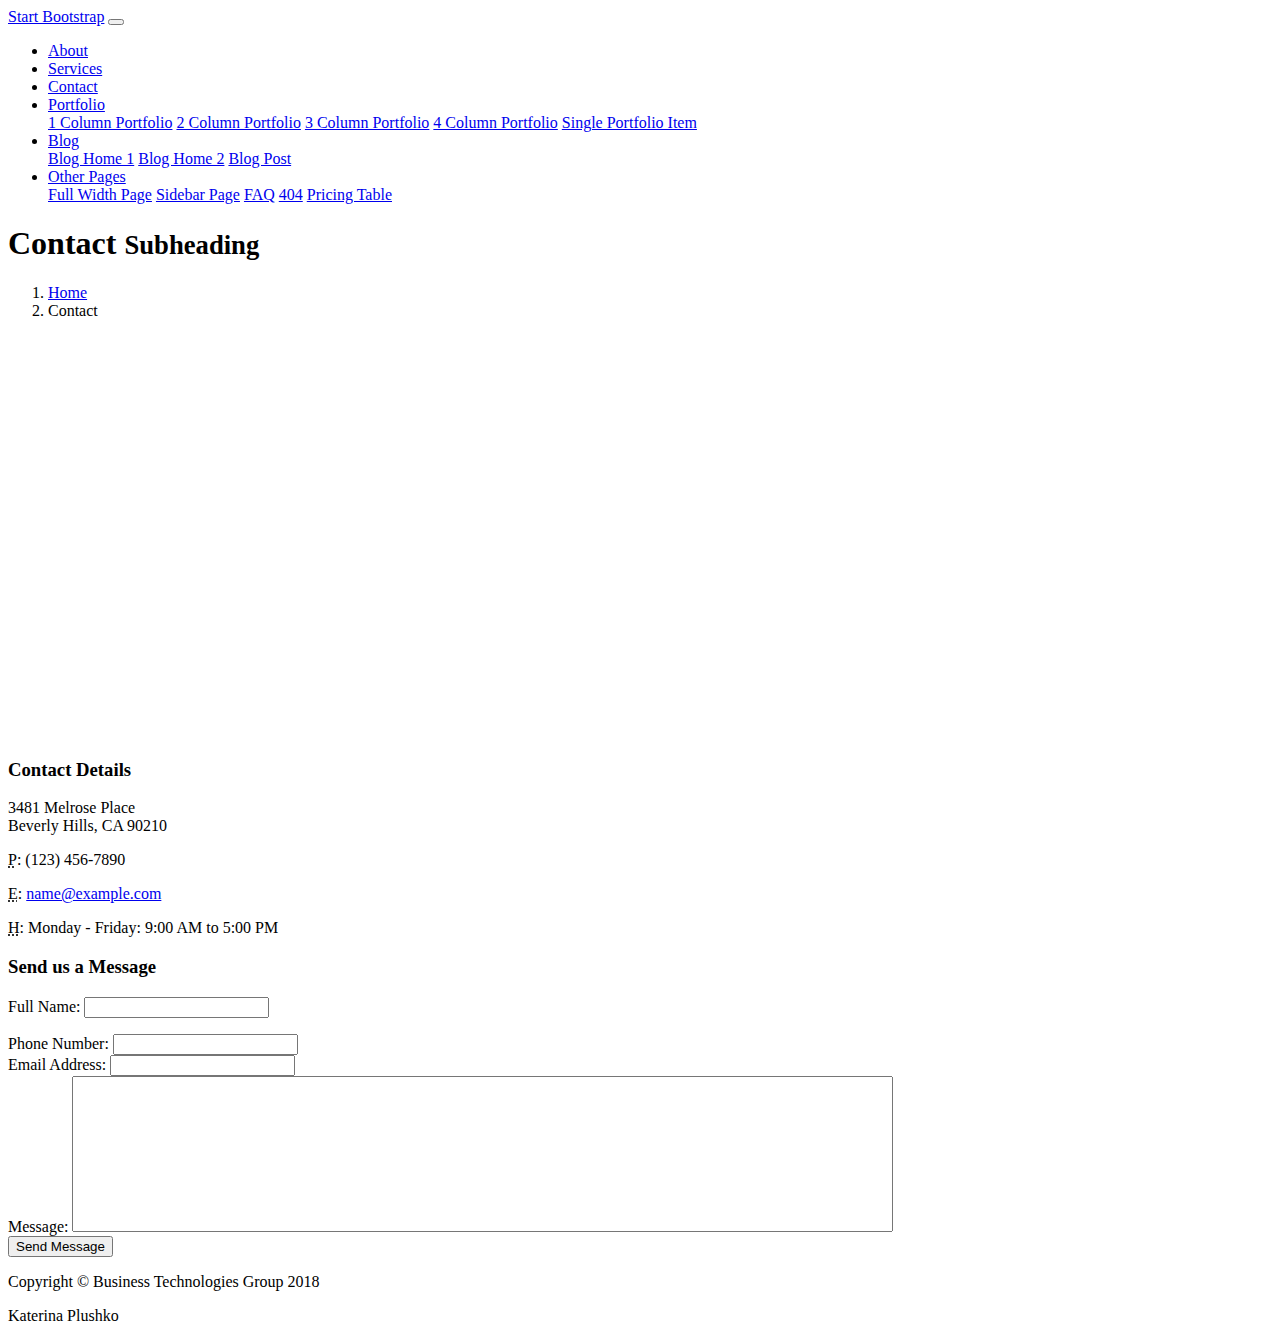
==== contact.html @ 0fcaa7fc "added footer to all pages; added images to homepage; added image to services page" ====
<!DOCTYPE html>
<html lang="en">

  <head>

    <meta charset="utf-8">
    <meta name="viewport" content="width=device-width, initial-scale=1, shrink-to-fit=no">
    <meta name="description" content="">
    <meta name="author" content="">

    <title>Modern Business - Start Bootstrap Template</title>

    <!-- Bootstrap core CSS -->
    <link href="vendor/bootstrap/css/bootstrap.min.css" rel="stylesheet">

    <!-- Custom styles for this template -->
    <link href="css/modern-business.css" rel="stylesheet">

  </head>

  <body>

    <!-- Navigation -->
    <nav class="navbar fixed-top navbar-expand-lg navbar-dark bg-dark fixed-top">
      <div class="container">
        <a class="navbar-brand" href="index.html">Start Bootstrap</a>
        <button class="navbar-toggler navbar-toggler-right" type="button" data-toggle="collapse" data-target="#navbarResponsive" aria-controls="navbarResponsive" aria-expanded="false" aria-label="Toggle navigation">
          <span class="navbar-toggler-icon"></span>
        </button>
        <div class="collapse navbar-collapse" id="navbarResponsive">
          <ul class="navbar-nav ml-auto">
            <li class="nav-item">
              <a class="nav-link" href="about.html">About</a>
            </li>
            <li class="nav-item">
              <a class="nav-link" href="services.html">Services</a>
            </li>
            <li class="nav-item active">
              <a class="nav-link" href="contact.html">Contact</a>
            </li>
            <li class="nav-item dropdown">
              <a class="nav-link dropdown-toggle" href="#" id="navbarDropdownPortfolio" data-toggle="dropdown" aria-haspopup="true" aria-expanded="false">
                Portfolio
              </a>
              <div class="dropdown-menu dropdown-menu-right" aria-labelledby="navbarDropdownPortfolio">
                <a class="dropdown-item" href="portfolio-1-col.html">1 Column Portfolio</a>
                <a class="dropdown-item" href="portfolio-2-col.html">2 Column Portfolio</a>
                <a class="dropdown-item" href="portfolio-3-col.html">3 Column Portfolio</a>
                <a class="dropdown-item" href="portfolio-4-col.html">4 Column Portfolio</a>
                <a class="dropdown-item" href="portfolio-item.html">Single Portfolio Item</a>
              </div>
            </li>
            <li class="nav-item dropdown">
              <a class="nav-link dropdown-toggle" href="#" id="navbarDropdownBlog" data-toggle="dropdown" aria-haspopup="true" aria-expanded="false">
                Blog
              </a>
              <div class="dropdown-menu dropdown-menu-right" aria-labelledby="navbarDropdownBlog">
                <a class="dropdown-item" href="blog-home-1.html">Blog Home 1</a>
                <a class="dropdown-item" href="blog-home-2.html">Blog Home 2</a>
                <a class="dropdown-item" href="blog-post.html">Blog Post</a>
              </div>
            </li>
            <li class="nav-item dropdown">
              <a class="nav-link dropdown-toggle" href="#" id="navbarDropdownBlog" data-toggle="dropdown" aria-haspopup="true" aria-expanded="false">
                Other Pages
              </a>
              <div class="dropdown-menu dropdown-menu-right" aria-labelledby="navbarDropdownBlog">
                <a class="dropdown-item" href="full-width.html">Full Width Page</a>
                <a class="dropdown-item" href="sidebar.html">Sidebar Page</a>
                <a class="dropdown-item" href="faq.html">FAQ</a>
                <a class="dropdown-item" href="404.html">404</a>
                <a class="dropdown-item" href="pricing.html">Pricing Table</a>
              </div>
            </li>
          </ul>
        </div>
      </div>
    </nav>

    <!-- Page Content -->
    <div class="container">

      <!-- Page Heading/Breadcrumbs -->
      <h1 class="mt-4 mb-3">Contact
        <small>Subheading</small>
      </h1>

      <ol class="breadcrumb">
        <li class="breadcrumb-item">
          <a href="index.html">Home</a>
        </li>
        <li class="breadcrumb-item active">Contact</li>
      </ol>

      <!-- Content Row -->
      <div class="row">
        <!-- Map Column -->
        <div class="col-lg-8 mb-4">
          <!-- Embedded Google Map -->
          <iframe width="100%" height="400px" frameborder="0" scrolling="no" marginheight="0" marginwidth="0" src="http://maps.google.com/maps?hl=en&amp;ie=UTF8&amp;ll=37.0625,-95.677068&amp;spn=56.506174,79.013672&amp;t=m&amp;z=4&amp;output=embed"></iframe>
        </div>
        <!-- Contact Details Column -->
        <div class="col-lg-4 mb-4">
          <h3>Contact Details</h3>
          <p>
            3481 Melrose Place
            <br>Beverly Hills, CA 90210
            <br>
          </p>
          <p>
            <abbr title="Phone">P</abbr>: (123) 456-7890
          </p>
          <p>
            <abbr title="Email">E</abbr>:
            <a href="mailto:name@example.com">name@example.com
            </a>
          </p>
          <p>
            <abbr title="Hours">H</abbr>: Monday - Friday: 9:00 AM to 5:00 PM
          </p>
        </div>
      </div>
      <!-- /.row -->

      <!-- Contact Form -->
      <!-- In order to set the email address and subject line for the contact form go to the bin/contact_me.php file. -->
      <div class="row">
        <div class="col-lg-8 mb-4">
          <h3>Send us a Message</h3>
          <form name="sentMessage" id="contactForm" novalidate>
            <div class="control-group form-group">
              <div class="controls">
                <label>Full Name:</label>
                <input type="text" class="form-control" id="name" required data-validation-required-message="Please enter your name.">
                <p class="help-block"></p>
              </div>
            </div>
            <div class="control-group form-group">
              <div class="controls">
                <label>Phone Number:</label>
                <input type="tel" class="form-control" id="phone" required data-validation-required-message="Please enter your phone number.">
              </div>
            </div>
            <div class="control-group form-group">
              <div class="controls">
                <label>Email Address:</label>
                <input type="email" class="form-control" id="email" required data-validation-required-message="Please enter your email address.">
              </div>
            </div>
            <div class="control-group form-group">
              <div class="controls">
                <label>Message:</label>
                <textarea rows="10" cols="100" class="form-control" id="message" required data-validation-required-message="Please enter your message" maxlength="999" style="resize:none"></textarea>
              </div>
            </div>
            <div id="success"></div>
            <!-- For success/fail messages -->
            <button type="submit" class="btn btn-primary" id="sendMessageButton">Send Message</button>
          </form>
        </div>

      </div>
      <!-- /.row -->

    </div>
    <!-- /.container -->

    <!-- Footer -->
    <footer class="py-5 bg-dark">
        <div class="container">
          <div class="footer-flex">
            <p class="footer-item-flex text-white">Copyright &copy; Business Technologies Group 2018</p>
            <p class="footer-itme-flex text-white">Katerina Plushko</p>
        </div>
        <!-- /.container -->
      </footer>
    
      <!-- Bootstrap core JavaScript -->
      <script src="vendor/jquery/jquery.min.js"></script>
      <script src="vendor/bootstrap/js/bootstrap.bundle.min.js"></script>

    <!-- Contact form JavaScript -->
    <!-- Do not edit these files! In order to set the email address and subject line for the contact form go to the bin/contact_me.php file. -->
    <script src="js/jqBootstrapValidation.js"></script>
    <script src="js/contact_me.js"></script>

  </body>

</html>
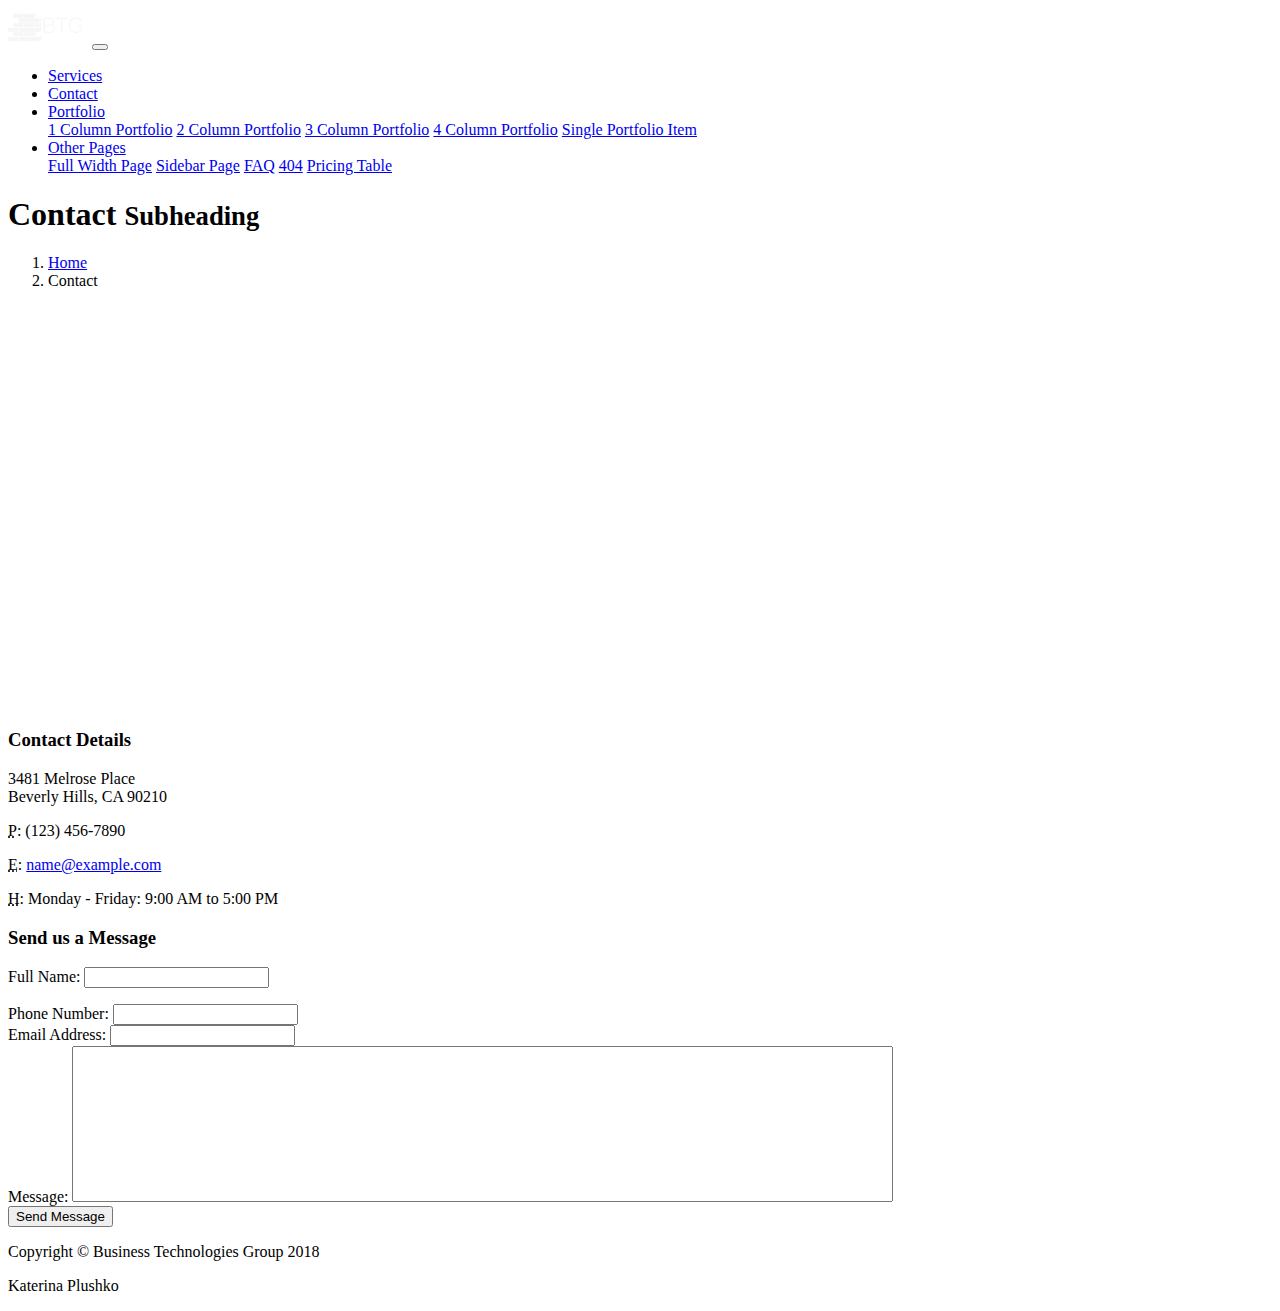
==== commit 09533164: "added nave to contacts page" ====
--- a/contact.html
+++ b/contact.html
@@ -22,60 +22,47 @@
 
     <!-- Navigation -->
     <nav class="navbar fixed-top navbar-expand-lg navbar-dark bg-dark fixed-top">
-      <div class="container">
-        <a class="navbar-brand" href="index.html">Start Bootstrap</a>
-        <button class="navbar-toggler navbar-toggler-right" type="button" data-toggle="collapse" data-target="#navbarResponsive" aria-controls="navbarResponsive" aria-expanded="false" aria-label="Toggle navigation">
-          <span class="navbar-toggler-icon"></span>
-        </button>
-        <div class="collapse navbar-collapse" id="navbarResponsive">
-          <ul class="navbar-nav ml-auto">
-            <li class="nav-item">
-              <a class="nav-link" href="about.html">About</a>
-            </li>
-            <li class="nav-item">
-              <a class="nav-link" href="services.html">Services</a>
-            </li>
-            <li class="nav-item active">
-              <a class="nav-link" href="contact.html">Contact</a>
-            </li>
-            <li class="nav-item dropdown">
-              <a class="nav-link dropdown-toggle" href="#" id="navbarDropdownPortfolio" data-toggle="dropdown" aria-haspopup="true" aria-expanded="false">
-                Portfolio
-              </a>
-              <div class="dropdown-menu dropdown-menu-right" aria-labelledby="navbarDropdownPortfolio">
-                <a class="dropdown-item" href="portfolio-1-col.html">1 Column Portfolio</a>
-                <a class="dropdown-item" href="portfolio-2-col.html">2 Column Portfolio</a>
-                <a class="dropdown-item" href="portfolio-3-col.html">3 Column Portfolio</a>
-                <a class="dropdown-item" href="portfolio-4-col.html">4 Column Portfolio</a>
-                <a class="dropdown-item" href="portfolio-item.html">Single Portfolio Item</a>
-              </div>
-            </li>
-            <li class="nav-item dropdown">
-              <a class="nav-link dropdown-toggle" href="#" id="navbarDropdownBlog" data-toggle="dropdown" aria-haspopup="true" aria-expanded="false">
-                Blog
-              </a>
-              <div class="dropdown-menu dropdown-menu-right" aria-labelledby="navbarDropdownBlog">
-                <a class="dropdown-item" href="blog-home-1.html">Blog Home 1</a>
-                <a class="dropdown-item" href="blog-home-2.html">Blog Home 2</a>
-                <a class="dropdown-item" href="blog-post.html">Blog Post</a>
-              </div>
-            </li>
-            <li class="nav-item dropdown">
-              <a class="nav-link dropdown-toggle" href="#" id="navbarDropdownBlog" data-toggle="dropdown" aria-haspopup="true" aria-expanded="false">
-                Other Pages
-              </a>
-              <div class="dropdown-menu dropdown-menu-right" aria-labelledby="navbarDropdownBlog">
-                <a class="dropdown-item" href="full-width.html">Full Width Page</a>
-                <a class="dropdown-item" href="sidebar.html">Sidebar Page</a>
-                <a class="dropdown-item" href="faq.html">FAQ</a>
-                <a class="dropdown-item" href="404.html">404</a>
-                <a class="dropdown-item" href="pricing.html">Pricing Table</a>
-              </div>
-            </li>
-          </ul>
+        <div class="container">
+          <a class="navbar-brand" href="index.html"><img class="logo_white" src="images/LogoMakr_white.png" alt="BTG Logo" style="width:80px; height:auto;"></a>
+          <button class="navbar-toggler navbar-toggler-right" type="button" data-toggle="collapse" data-target="#navbarResponsive" aria-controls="navbarResponsive" aria-expanded="false" aria-label="Toggle navigation">
+            <span class="navbar-toggler-icon"></span>
+          </button>
+          <div class="collapse navbar-collapse" id="navbarResponsive">
+            <ul class="navbar-nav ml-auto">
+              <li class="nav-item">
+                <a class="nav-link" href="services.html">Services</a>
+              </li>
+              <li class="nav-item">
+                <a class="nav-link" href="contact.html">Contact</a>
+              </li>
+              <li class="nav-item dropdown">
+                <a class="nav-link dropdown-toggle" href="#" id="navbarDropdownPortfolio" data-toggle="dropdown" aria-haspopup="true" aria-expanded="false">
+                  Portfolio
+                </a>
+                <div class="dropdown-menu dropdown-menu-right" aria-labelledby="navbarDropdownPortfolio">
+                  <a class="dropdown-item" href="portfolio-1-col.html">1 Column Portfolio</a>
+                  <a class="dropdown-item" href="portfolio-2-col.html">2 Column Portfolio</a>
+                  <a class="dropdown-item" href="portfolio-3-col.html">3 Column Portfolio</a>
+                  <a class="dropdown-item" href="portfolio-4-col.html">4 Column Portfolio</a>
+                  <a class="dropdown-item" href="portfolio-item.html">Single Portfolio Item</a>
+                </div>
+              </li>
+              <li class="nav-item dropdown">
+                <a class="nav-link dropdown-toggle" href="#" id="navbarDropdownBlog" data-toggle="dropdown" aria-haspopup="true" aria-expanded="false">
+                  Other Pages
+                </a>
+                <div class="dropdown-menu dropdown-menu-right" aria-labelledby="navbarDropdownBlog">
+                  <a class="dropdown-item" href="full-width.html">Full Width Page</a>
+                  <a class="dropdown-item" href="sidebar.html">Sidebar Page</a>
+                  <a class="dropdown-item" href="faq.html">FAQ</a>
+                  <a class="dropdown-item" href="404.html">404</a>
+                  <a class="dropdown-item" href="pricing.html">Pricing Table</a>
+                </div>
+              </li>
+            </ul>
+          </div>
         </div>
-      </div>
-    </nav>
+      </nav>    
 
     <!-- Page Content -->
     <div class="container">
